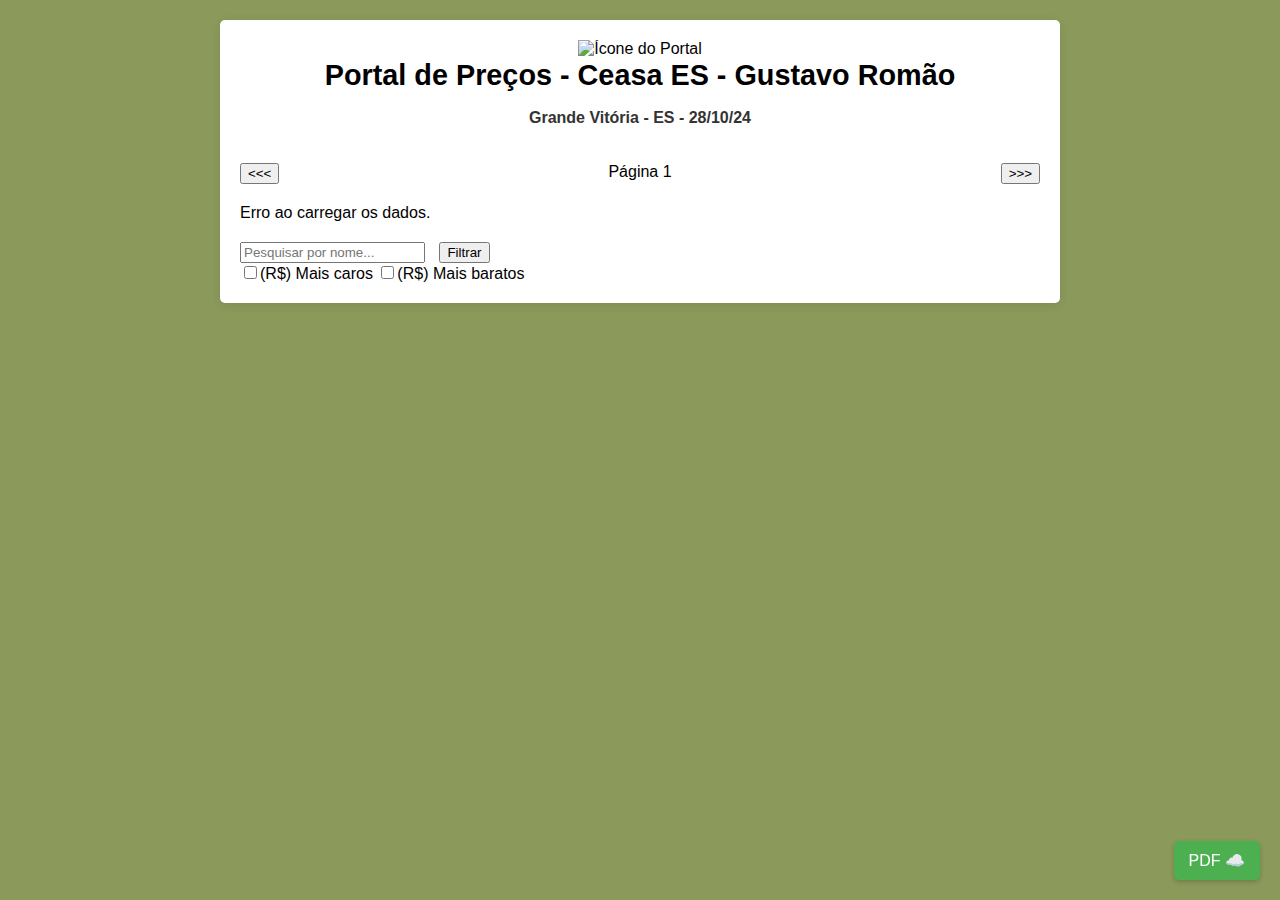
==== src/index.html @ bec6a16a "second commit" ====
<!DOCTYPE html>
<html lang="pt-BR">
<head>
    <meta charset="UTF-8">
    <meta name="viewport" content="width=device-width, initial-scale=1.0">
    <link rel="icon" type="image/png" href="icon.png" sizes="195x172">
    <title>Portal Ceasa</title>
    <link rel="stylesheet" href="styles.css">
</head>
<body>
    <div class="container">
        <header>
            <img src="icon.png" alt="Ícone do Portal" class="header-icon">
            <div class="header-title-container">
                <h1 class="header-title">Portal de Preços - Ceasa ES - Gustavo Romão</h1>
                <h2 class="sub-title">Grande Vitória - ES - 28/10/24</h2>
            </div>
        </header>
        <div class="controls">
            <button id="prevPage" onclick="previousPage()"><<<</button>
            <span id="pageIndicator">Página 1</span>
            <button id="nextPage" onclick="nextPage()">>>></button>
        </div>
        <div id="dataDisplay"></div>


        <div class="filters">
            <input type="text" id="searchBox" placeholder="Pesquisar por nome..." style="margin-right: 10px;">
            <button onclick="applyFilter()">Filtrar</button>
        </div>
        <div class="filter-options">
            <label><input type="checkbox" id="sortExpensive" onclick="toggleSort(this)">(R$) Mais caros</label>
            <label><input type="checkbox" id="sortCheap" onclick="toggleSort(this)">(R$) Mais baratos</label>
        </div>


        </div>
    </div>
    <script src="script.js"></script>
    <a href="boletimcompleto.pdf" download class="download-button">PDF ☁️</a>

</body>
</html>
---- src/styles.css ----
body {
    font-family: Arial, sans-serif;
    margin: 0;
    padding: 20px;
    background-color: #8B9A5B;
}

.container {
    max-width: 800px;
    margin: auto;
    background: #fff;
    padding: 20px;
    border-radius: 5px;
    box-shadow: 0 2px 10px rgba(0, 0, 0, 0.1);
}

header {
    text-align: center;
    margin-bottom: 20px;
    display: flex;
    flex-direction: column;
    align-items: center;
}

.controls {
    display: flex;
    justify-content: space-between;
    margin-bottom: 20px;
}

.filters {
    margin-top: 20px;
}

.header-title {
    display: block;
    margin: 0;
    font-size: 1.8em;
    line-height: 1.2;
}

.sub-title {
    text-align: center;
    color: #333;
    font-size: 1em;
    line-height: 1.5;
}

.header-row, .data-row {
    display: flex;
    border-bottom: 1px solid #ccc;
    padding: 8px 0;
}

.header-cell, .data-cell {
    flex: 1;
    text-align: center;
    font-weight: bold;
}

.data-cell {
    font-weight: normal;
}

@media (max-width: 600px) {
    .header-title {
        font-size: 1.5em;
    }

    .header-cell, .data-cell {
        font-size: 0.8em;
        padding: 5px;
    }

    .container {
        padding: 10px;
    }
}

.download-button {
    position: fixed; /* Fixa o botão na tela */
    bottom: 20px; /* Distância do fundo */
    right: 20px; /* Distância da direita */
    padding: 10px 15px;
    background-color: #4CAF50; /* Cor de fundo */
    color: white; /* Cor do texto */
    border: none; /* Sem borda */
    border-radius: 5px; /* Bordas arredondadas */
    text-decoration: none; /* Remove o sublinhado */
    font-size: 1em; /* Tamanho da fonte */
    box-shadow: 0 2px 5px rgba(0, 0, 0, 0.2); /* Sombra */
    transition: background-color 0.3s; /* Transição suave para hover */
}

.download-button:hover {
    background-color: #45a049; /* Cor de fundo ao passar o mouse */
}
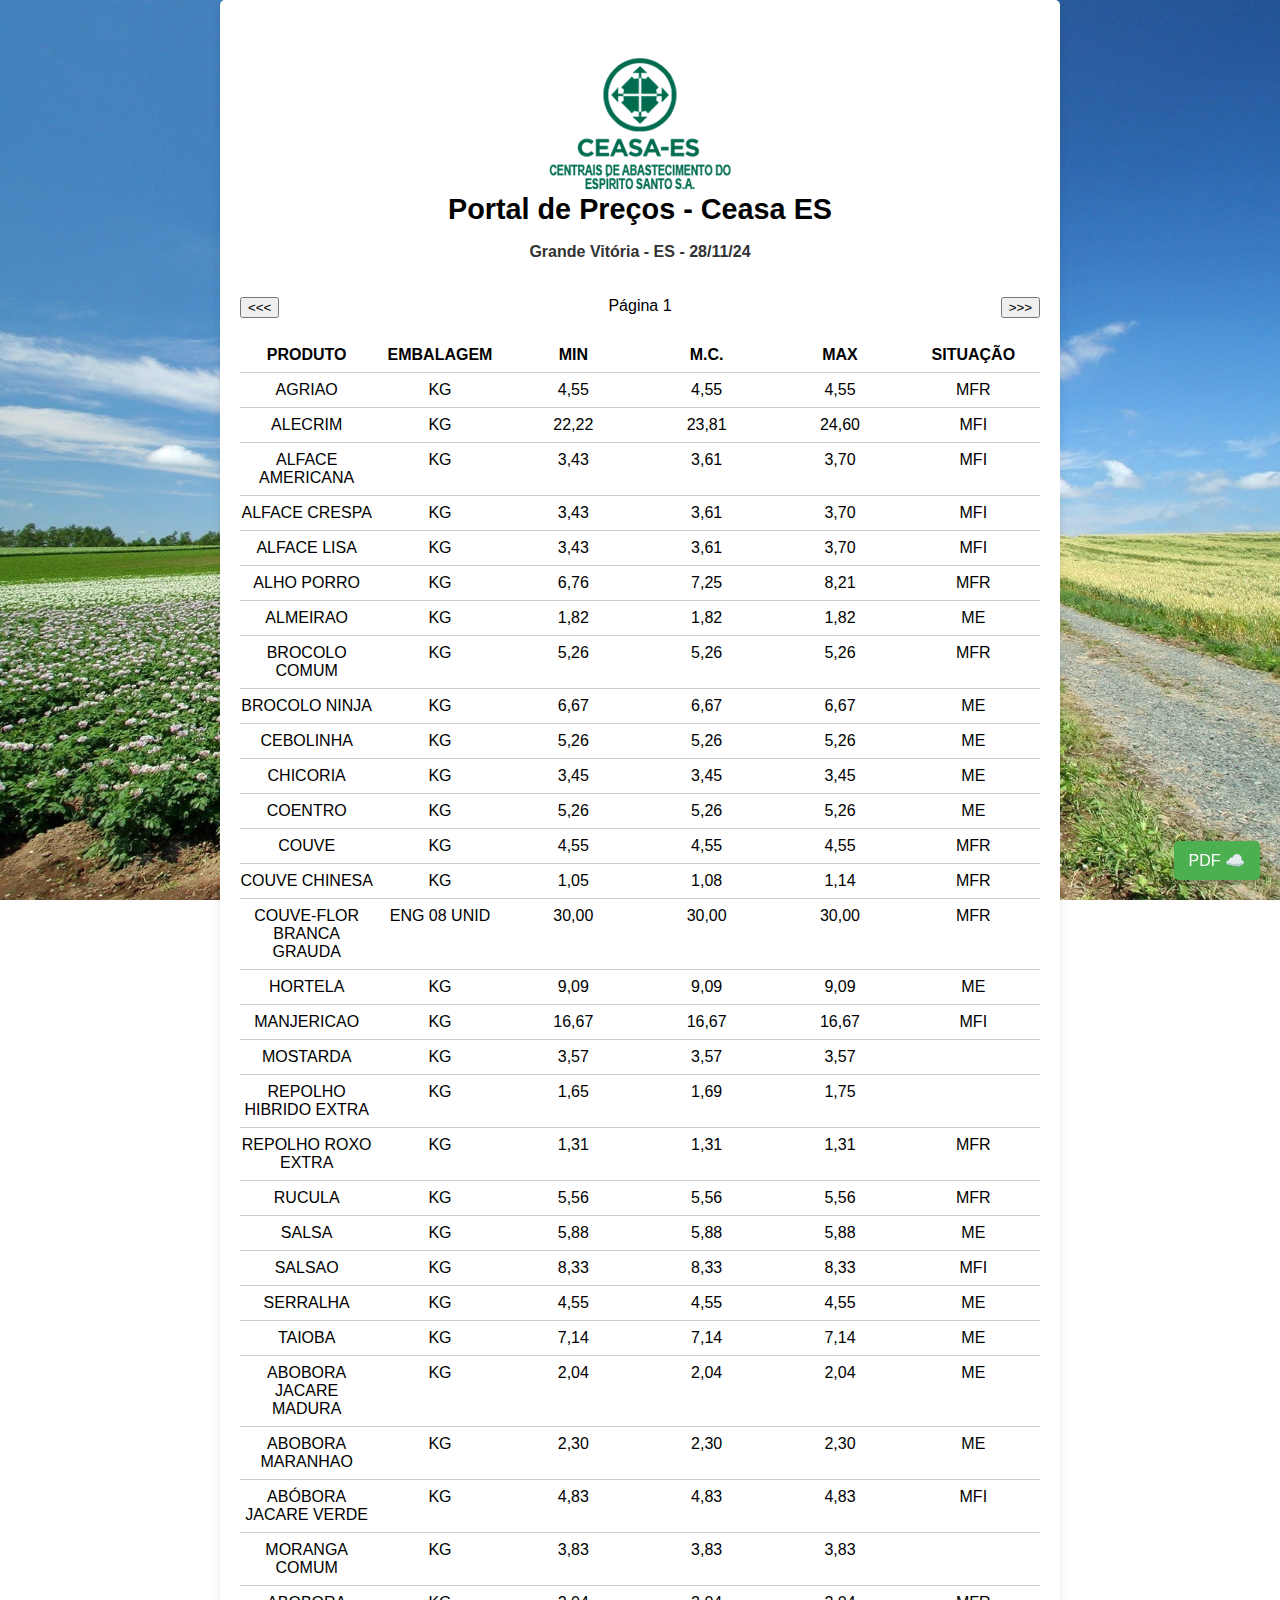
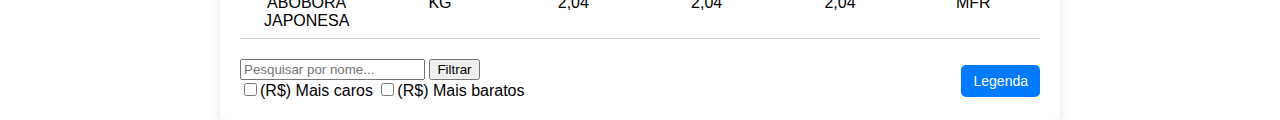
==== commit 87e09c10: "Entrega C3" ====
--- a/src/index.html
+++ b/src/index.html
@@ -1,19 +1,24 @@
+<!--
+    Projeto: Portal de Preços - Ceasa
+    Data de criação: 29/10/2024
+    Descrição: Página principal para exibição de preços da Ceasa.
+-->
 <!DOCTYPE html>
 <html lang="pt-BR">
 <head>
     <meta charset="UTF-8">
     <meta name="viewport" content="width=device-width, initial-scale=1.0">
-    <link rel="icon" type="image/png" href="icon.png" sizes="195x172">
+    <link rel="icon" type="image/png" href="../assets/icon.png" sizes="195x172">
     <title>Portal Ceasa</title>
     <link rel="stylesheet" href="styles.css">
 </head>
 <body>
     <div class="container">
         <header>
-            <img src="icon.png" alt="Ícone do Portal" class="header-icon">
+            <img src="../assets/icon.png" alt="Ícone do Portal" class="header-icon">
             <div class="header-title-container">
-                <h1 class="header-title">Portal de Preços - Ceasa ES - Gustavo Romão</h1>
-                <h2 class="sub-title">Grande Vitória - ES - 28/10/24</h2>
+                <h1 class="header-title">Portal de Preços - Ceasa ES</h1>
+                <h2 class="sub-title">Grande Vitória - ES - 28/11/24</h2>
             </div>
         </header>
         <div class="controls">
@@ -22,22 +27,18 @@
             <button id="nextPage" onclick="nextPage()">>>></button>
         </div>
         <div id="dataDisplay"></div>
-
-
+        <!-- BARRA DE PESQUISA E FILTROS -->
         <div class="filters">
-            <input type="text" id="searchBox" placeholder="Pesquisar por nome..." style="margin-right: 10px;">
+            <input type="text" id="searchBox" placeholder="Pesquisar por nome...">
             <button onclick="applyFilter()">Filtrar</button>
-        </div>
-        <div class="filter-options">
-            <label><input type="checkbox" id="sortExpensive" onclick="toggleSort(this)">(R$) Mais caros</label>
-            <label><input type="checkbox" id="sortCheap" onclick="toggleSort(this)">(R$) Mais baratos</label>
-        </div>
-
-
+            <div class="filter-options">
+                <label><input type="checkbox" id="sortExpensive" onclick="toggleSort(this)">(R$) Mais caros</label>
+                <label><input type="checkbox" id="sortCheap" onclick="toggleSort(this)">(R$) Mais baratos</label>
+                <button onclick="window.location.href='legenda.html'" class="legend-button">Legenda</button>
+            </div>
         </div>
     </div>
     <script src="script.js"></script>
-    <a href="boletimcompleto.pdf" download class="download-button">PDF ☁️</a>
-
+    <a href="../assets/boletimcompleto.pdf" download class="download-button">PDF ☁️</a>
 </body>
-</html>+</html>
--- a/src/styles.css
+++ b/src/styles.css
@@ -1,8 +1,16 @@
+/*
+-----------------------
+ESTILO GERAL DA PAGINA E ESTRUTURA
+-----------------------
+*/
 body {
     font-family: Arial, sans-serif;
     margin: 0;
-    padding: 20px;
-    background-color: #8B9A5B;
+    padding: 0;
+    background-image: url('../assets/fundo_site.jpg') !important;
+    background-size: cover !important;
+    background-position: center !important;
+    background-attachment: fixed !important;
 }
 
 .container {
@@ -62,6 +70,11 @@
     font-weight: normal;
 }
 
+/*
+-----------------------
+RESPONSIVIDADE POR TAMANHO DE TELA
+-----------------------
+*/
 @media (max-width: 600px) {
     .header-title {
         font-size: 1.5em;
@@ -77,21 +90,80 @@
     }
 }
 
+/*
+-----------------------
+BOTÃO DOWNLOAD DO PDF
+-----------------------
+*/
 .download-button {
-    position: fixed; /* Fixa o botão na tela */
-    bottom: 20px; /* Distância do fundo */
-    right: 20px; /* Distância da direita */
+    position: fixed;
+    bottom: 20px;
+    right: 20px;
     padding: 10px 15px;
-    background-color: #4CAF50; /* Cor de fundo */
-    color: white; /* Cor do texto */
-    border: none; /* Sem borda */
-    border-radius: 5px; /* Bordas arredondadas */
-    text-decoration: none; /* Remove o sublinhado */
-    font-size: 1em; /* Tamanho da fonte */
-    box-shadow: 0 2px 5px rgba(0, 0, 0, 0.2); /* Sombra */
-    transition: background-color 0.3s; /* Transição suave para hover */
+    background-color: #4CAF50;
+    color: white;
+    border: none;
+    border-radius: 5px;
+    text-decoration: none;
+    font-size: 1em;
+    box-shadow: 0 2px 5px rgba(0, 0, 0, 0.2);
+    transition: background-color 0.3s;
+}
+.download-button:hover {
+    background-color: #45a049;
 }
 
-.download-button:hover {
-    background-color: #45a049; /* Cor de fundo ao passar o mouse */
+
+/*
+-----------------------
+BOTÃO DE LEGENDA
+-----------------------
+*/
+.legend-button {
+    background-color: #007BFF;
+    color: #fff;
+    border: none;
+    float: right;
+    margin-top: -15px;
+    padding: 8px 12px;
+    border-radius: 5px;
+    cursor: pointer;
+    font-size: 14px;
+    transition: background-color 0.3s;
+}
+
+.legend-button:hover {
+    background-color: #0056b3;
+}
+
+/* PÁGINA DA LEGENDA */
+.legend {
+    background-color: #f9f9f9;
+    border: 1px solid #ddd;
+    padding: 20px;
+    margin: 20px auto;
+    border-radius: 5px;
+    max-width: 600px;
+}
+
+.legend ul {
+    padding-left: 20px;
+}
+
+.back-button {
+    display: block;
+    margin: 20px auto;
+    background-color: #007BFF;
+    color: #fff;
+    border: none;
+    padding: 10px 15px;
+    border-radius: 5px;
+    cursor: pointer;
+    font-size: 16px;
+    text-align: center;
+    transition: background-color 0.3s;
+}
+
+.back-button:hover {
+    background-color: #0056b3;
 }